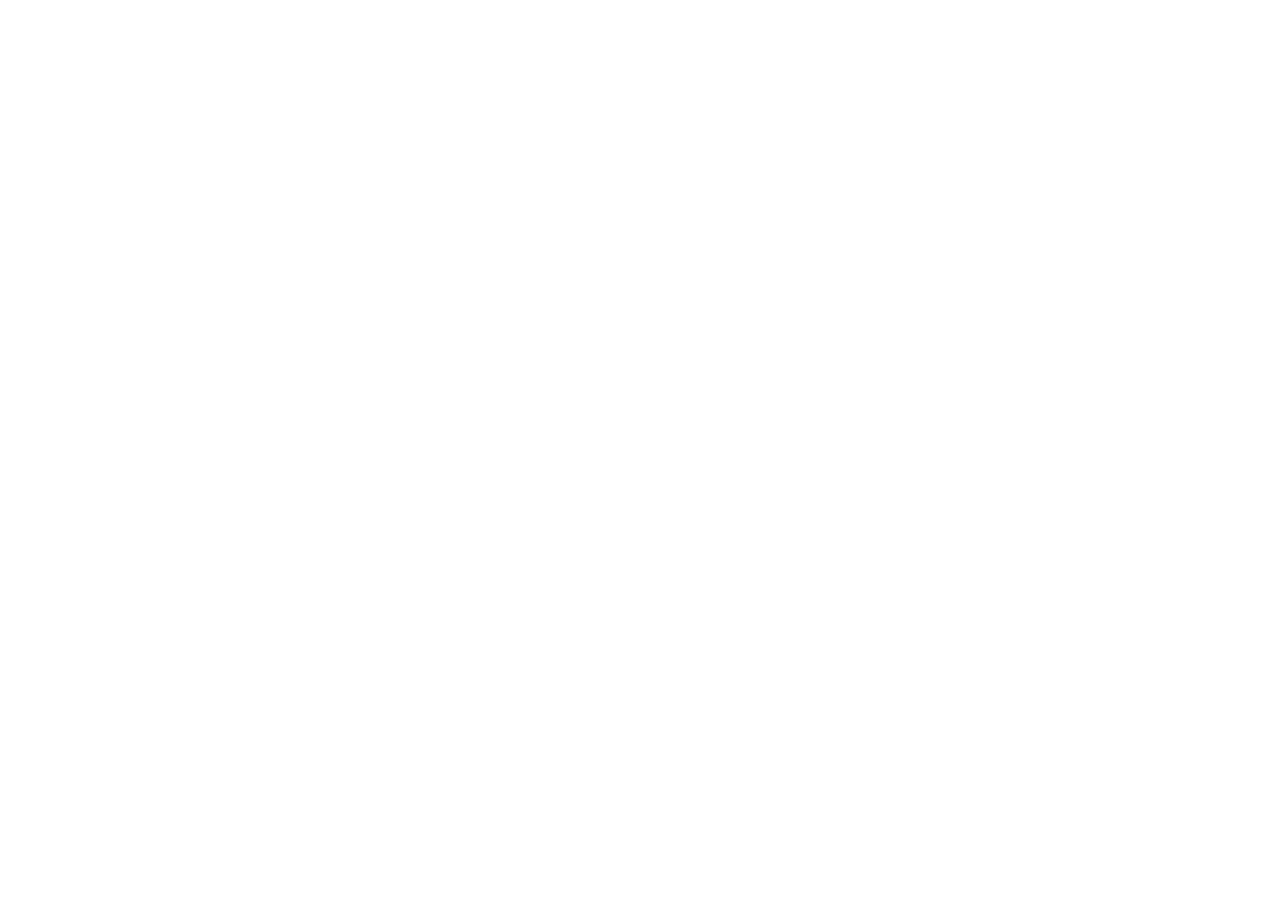
==== Gallery.html @ 12e16b08 "Primera rama" ====
<!DOCTYPE html>
<html lang="en">
<head>
    <meta charset="UTF-8">
    <meta name="viewport" content="width=device-width, initial-scale=1.0">
    <title>Galeria</title>
</head>
<body>
    
</body>
</html>
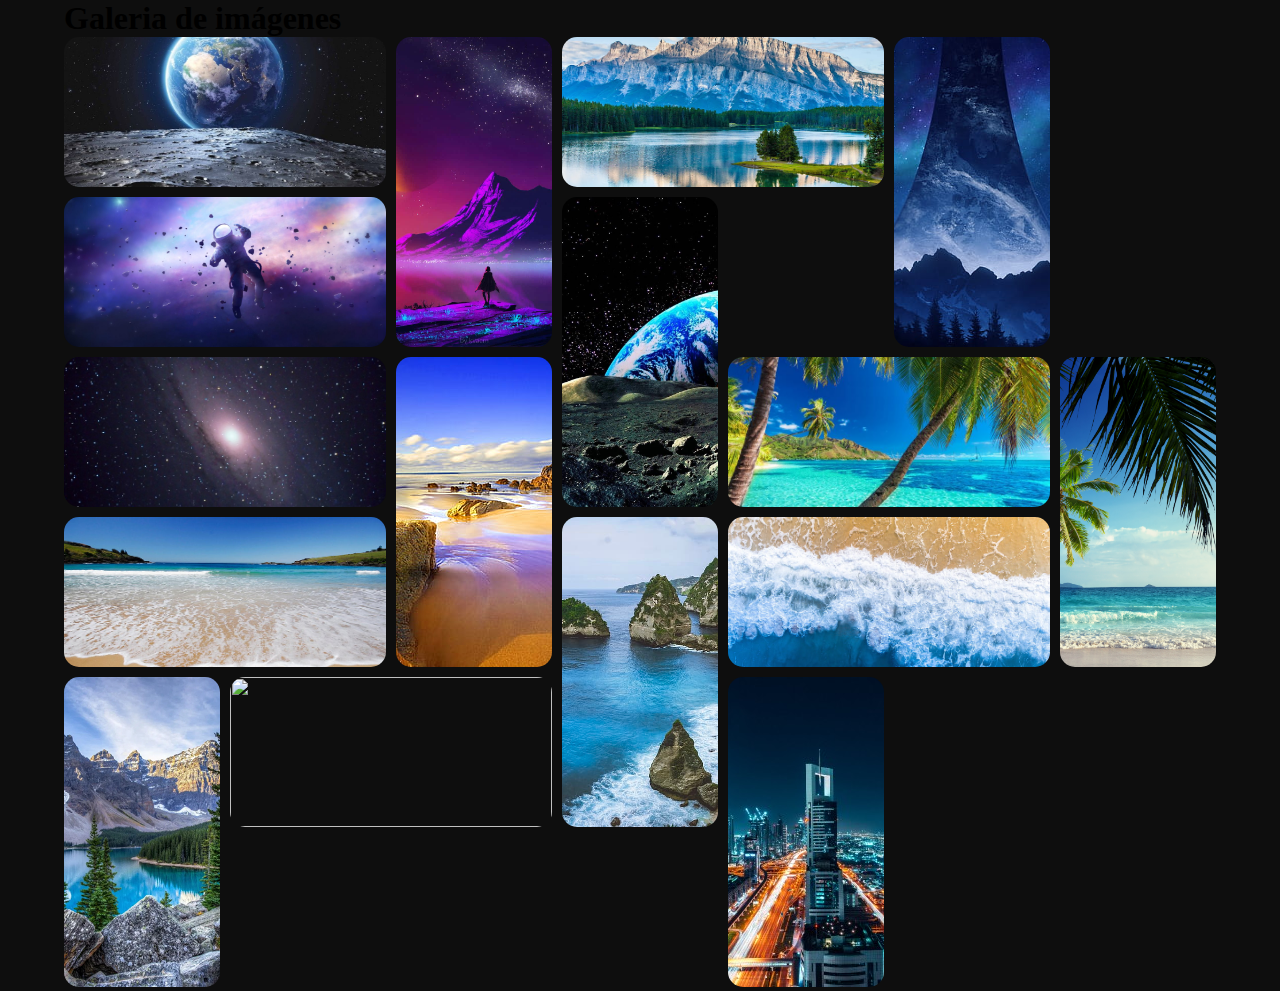
==== commit 256077b9: "Contenido en index y estilos" ====
--- a/Gallery.html
+++ b/Gallery.html
@@ -4,8 +4,33 @@
     <meta charset="UTF-8">
     <meta name="viewport" content="width=device-width, initial-scale=1.0">
     <title>Galeria</title>
+    <link rel="stylesheet" href="Style_Galery.css">
 </head>
 <body>
-    
+    <header>
+        <div class="Contenedor">
+            <div class="Titulo">
+                <h1>Galeria de imágenes</h1>
+            </div>
+            <div class="gallery"> <!-- Contenedor agregado -->
+                <div class="gallery-img-wide"><img src="/Imagenes/img1.jpg"></div>
+                <div class="gallery-img-tall"><img src="/Imagenes/img2.jpg"></div>
+                <div class="gallery-img-wide"><img src="/Imagenes/img3.jpg"></div>
+                <div class="gallery-img-tall"><img src="/Imagenes/img4.jpg"></div>
+                <div class="gallery-img-wide"><img src="/Imagenes/img5.jpg"></div>
+                <div class="gallery-img-tall"><img src="/Imagenes/img6.jpg"></div>
+                <div class="gallery-img-wide"><img src="/Imagenes/img7.jpg"></div>
+                <div class="gallery-img-tall"><img src="/Imagenes/img8.jpg"></div>
+                <div class="gallery-img-wide"><img src="/Imagenes/img9.jpg"></div>
+                <div class="gallery-img-tall"><img src="/Imagenes/img10.jpg"></div>
+                <div class="gallery-img-wide"><img src="/Imagenes/img11.jpg"></div>
+                <div class="gallery-img-tall"><img src="/Imagenes/img12.jpg"></div>
+                <div class="gallery-img-wide"><img src="/Imagenes/img13.jpg"></div>
+                <div class="gallery-img-tall"><img src="/Imagenes/img14.jpg"></div>
+                <div class="gallery-img-wide"><img src="/Imagenes/img15.jpg"></div>
+                <div class="gallery-img-tall"><img src="/Imagenes/img16.jpg"></div>
+            </div>
+        </div>
+    </header>
 </body>
-</html>+</html>
--- a/Style_Galery.css
+++ b/Style_Galery.css
@@ -0,0 +1,48 @@
+* {
+    margin: 0;
+    padding: 0;
+    box-sizing: border-box;
+}
+
+body {
+    background: #0e0e0e;
+    display: flex;
+    justify-content: center;
+    align-items: center;
+    min-height: 100vh;
+    margin: 0;
+}
+
+.gallery {
+    display: grid;
+    grid-template-columns: repeat(auto-fill, minmax(150px, 1fr)); 
+    grid-auto-rows: 150px; 
+    gap: 10px;
+    max-width: 90vw; 
+}
+
+.gallery div {
+    width: 100%;
+    height: 100%;
+    transition: transform 0.3s ease, filter 0.3s ease;
+}
+
+.gallery div img {
+    width: 100%;
+    height: 100%;
+    object-fit: cover;
+    border-radius: 15px;
+}
+
+.gallery div:hover {
+    transform: scale(1.05);
+    filter: brightness(0.8);
+}
+
+.gallery .gallery-img-wide {
+    grid-column: span 2;
+}
+
+.gallery .gallery-img-tall {
+    grid-row: span 2;
+}
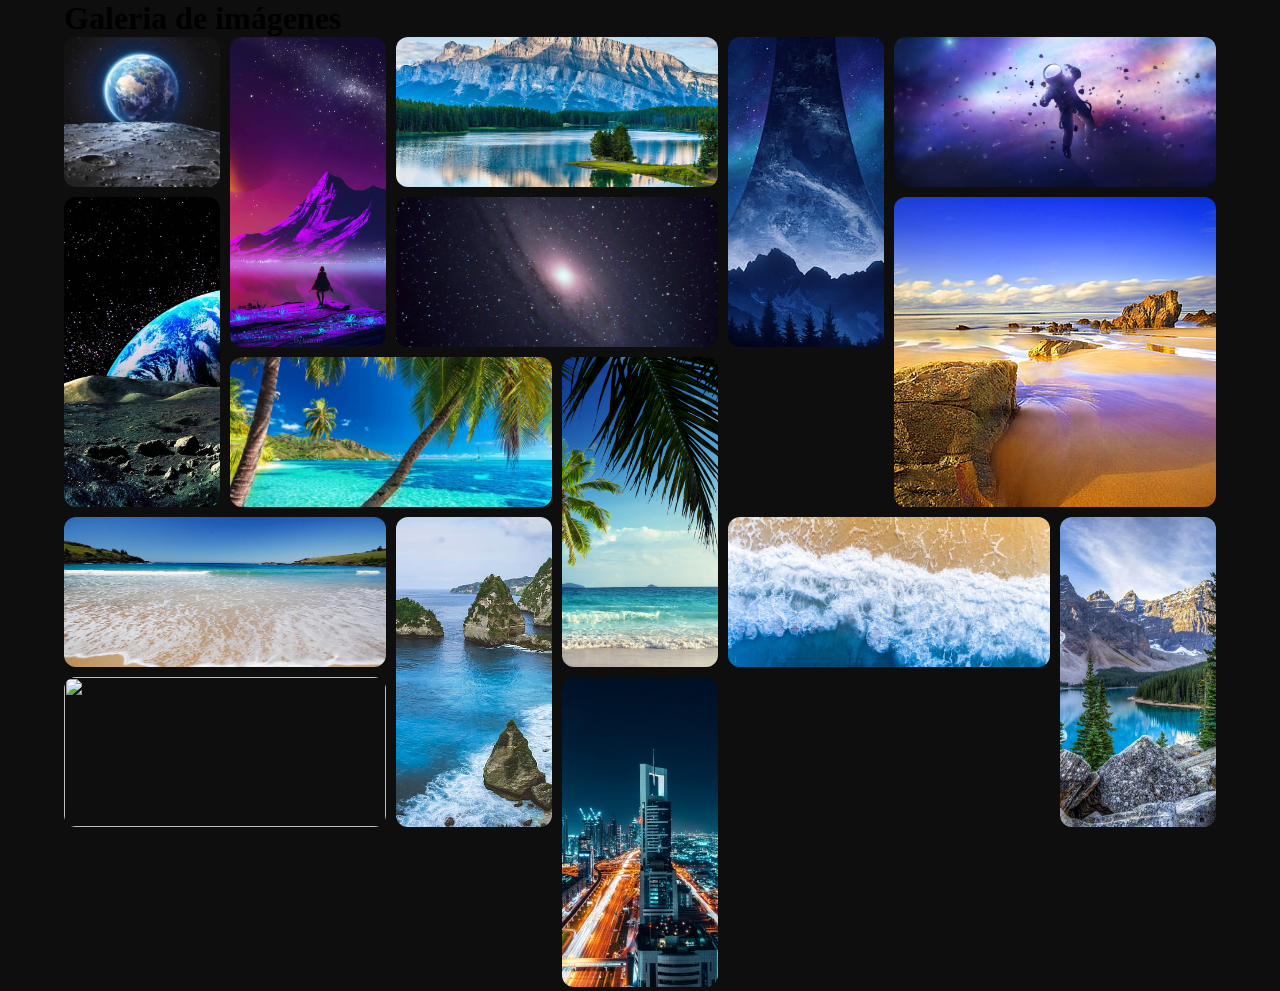
==== commit 396bd470: "Pruebas" ====
--- a/Gallery.html
+++ b/Gallery.html
@@ -13,14 +13,14 @@
                 <h1>Galeria de imágenes</h1>
             </div>
             <div class="gallery"> <!-- Contenedor agregado -->
-                <div class="gallery-img-wide"><img src="/Imagenes/img1.jpg"></div>
+                <div class="gallery-img-wide1"><img src="/Imagenes/img1.jpg"></div>
                 <div class="gallery-img-tall"><img src="/Imagenes/img2.jpg"></div>
                 <div class="gallery-img-wide"><img src="/Imagenes/img3.jpg"></div>
                 <div class="gallery-img-tall"><img src="/Imagenes/img4.jpg"></div>
                 <div class="gallery-img-wide"><img src="/Imagenes/img5.jpg"></div>
                 <div class="gallery-img-tall"><img src="/Imagenes/img6.jpg"></div>
                 <div class="gallery-img-wide"><img src="/Imagenes/img7.jpg"></div>
-                <div class="gallery-img-tall"><img src="/Imagenes/img8.jpg"></div>
+                <div class="gallery-img-tall1"><img src="/Imagenes/img8.jpg"></div>
                 <div class="gallery-img-wide"><img src="/Imagenes/img9.jpg"></div>
                 <div class="gallery-img-tall"><img src="/Imagenes/img10.jpg"></div>
                 <div class="gallery-img-wide"><img src="/Imagenes/img11.jpg"></div>
--- a/Style_Galery.css
+++ b/Style_Galery.css
@@ -31,12 +31,11 @@
     width: 100%;
     height: 100%;
     object-fit: cover;
-    border-radius: 15px;
+    border-radius: 12px;
 }
 
-.gallery div:hover {
-    transform: scale(1.05);
-    filter: brightness(0.8);
+.gallery .gallery-img-wide1{
+    grid-column: span 1;
 }
 
 .gallery .gallery-img-wide {
@@ -46,3 +45,13 @@
 .gallery .gallery-img-tall {
     grid-row: span 2;
 }
+
+.gallery .gallery-img-tall1{
+    grid-column: span 2;
+    grid-row: span 2;
+}
+
+.gallery div:hover {
+    transform: scale(1.05);
+    filter: brightness(0.5);
+}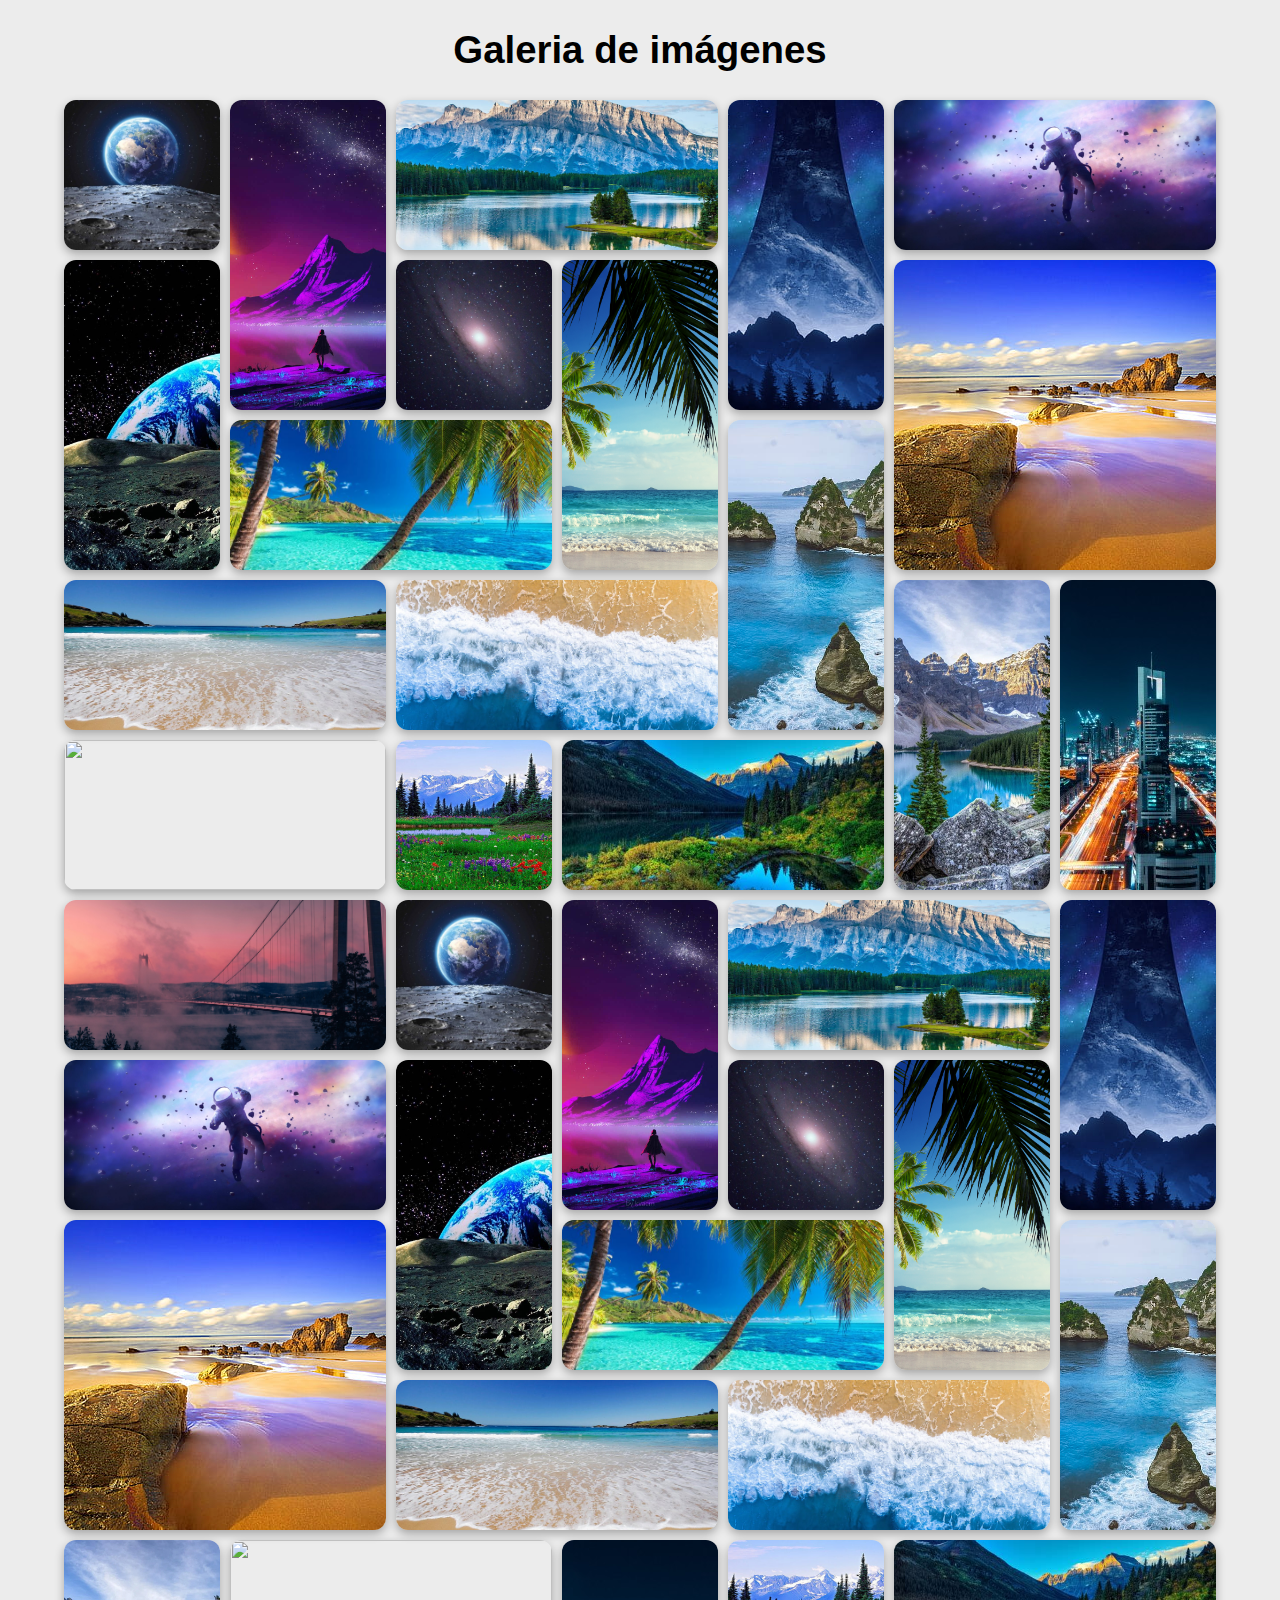
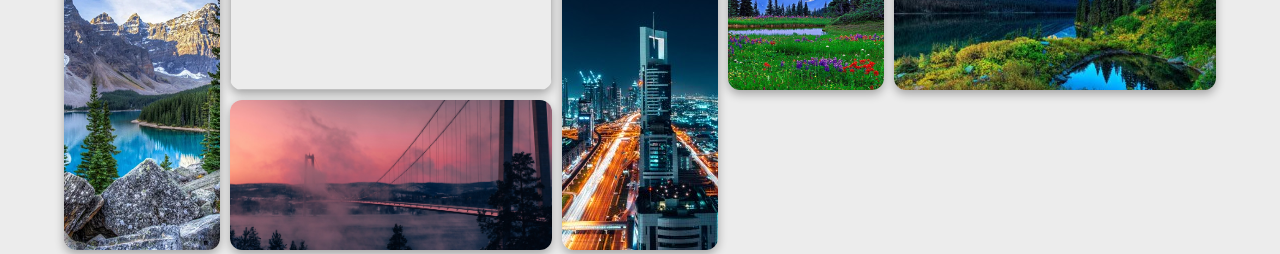
==== commit cfd16dd3: "Diseño" ====
--- a/Gallery.html
+++ b/Gallery.html
@@ -8,19 +8,19 @@
 </head>
 <body>
     <header>
-        <div class="Contenedor">
-            <div class="Titulo">
+        <div class="content">
+            <div class="title">
                 <h1>Galeria de imágenes</h1>
             </div>
             <div class="gallery"> <!-- Contenedor agregado -->
-                <div class="gallery-img-wide1"><img src="/Imagenes/img1.jpg"></div>
+                <div class="gallery-img-small"><img src="/Imagenes/img1.jpg"></div>
                 <div class="gallery-img-tall"><img src="/Imagenes/img2.jpg"></div>
                 <div class="gallery-img-wide"><img src="/Imagenes/img3.jpg"></div>
                 <div class="gallery-img-tall"><img src="/Imagenes/img4.jpg"></div>
                 <div class="gallery-img-wide"><img src="/Imagenes/img5.jpg"></div>
                 <div class="gallery-img-tall"><img src="/Imagenes/img6.jpg"></div>
-                <div class="gallery-img-wide"><img src="/Imagenes/img7.jpg"></div>
-                <div class="gallery-img-tall1"><img src="/Imagenes/img8.jpg"></div>
+                <div class="gallery-img-small"><img src="/Imagenes/img7.jpg"></div>
+                <div class="gallery-img-big"><img src="/Imagenes/img8.jpg"></div>
                 <div class="gallery-img-wide"><img src="/Imagenes/img9.jpg"></div>
                 <div class="gallery-img-tall"><img src="/Imagenes/img10.jpg"></div>
                 <div class="gallery-img-wide"><img src="/Imagenes/img11.jpg"></div>
@@ -29,6 +29,28 @@
                 <div class="gallery-img-tall"><img src="/Imagenes/img14.jpg"></div>
                 <div class="gallery-img-wide"><img src="/Imagenes/img15.jpg"></div>
                 <div class="gallery-img-tall"><img src="/Imagenes/img16.jpg"></div>
+                <div class="gallery-img-small"><img src="/Imagenes/img17.jpg"></div>
+                <div class="gallery-img-wide"><img src="/Imagenes/img18.jpg"></div>
+                <div class="gallery-img-wide"><img src="/Imagenes/img19.jpg"></div>
+                <div class="gallery-img-small"><img src="/Imagenes/img1.jpg"></div>
+                <div class="gallery-img-tall"><img src="/Imagenes/img2.jpg"></div>
+                <div class="gallery-img-wide"><img src="/Imagenes/img3.jpg"></div>
+                <div class="gallery-img-tall"><img src="/Imagenes/img4.jpg"></div>
+                <div class="gallery-img-wide"><img src="/Imagenes/img5.jpg"></div>
+                <div class="gallery-img-tall"><img src="/Imagenes/img6.jpg"></div>
+                <div class="gallery-img-small"><img src="/Imagenes/img7.jpg"></div>
+                <div class="gallery-img-big"><img src="/Imagenes/img8.jpg"></div>
+                <div class="gallery-img-wide"><img src="/Imagenes/img9.jpg"></div>
+                <div class="gallery-img-tall"><img src="/Imagenes/img10.jpg"></div>
+                <div class="gallery-img-wide"><img src="/Imagenes/img11.jpg"></div>
+                <div class="gallery-img-tall"><img src="/Imagenes/img12.jpg"></div>
+                <div class="gallery-img-wide"><img src="/Imagenes/img13.jpg"></div>
+                <div class="gallery-img-tall"><img src="/Imagenes/img14.jpg"></div>
+                <div class="gallery-img-wide"><img src="/Imagenes/img15.jpg"></div>
+                <div class="gallery-img-tall"><img src="/Imagenes/img16.jpg"></div>
+                <div class="gallery-img-small"><img src="/Imagenes/img17.jpg"></div>
+                <div class="gallery-img-wide"><img src="/Imagenes/img18.jpg"></div>
+                <div class="gallery-img-wide"><img src="/Imagenes/img19.jpg"></div>
             </div>
         </div>
     </header>
--- a/Style_Galery.css
+++ b/Style_Galery.css
@@ -5,12 +5,26 @@
 }
 
 body {
-    background: #0e0e0e;
+    background: #ececec;
     display: flex;
     justify-content: center;
     align-items: center;
     min-height: 100vh;
     margin: 0;
+}
+
+.content .title{
+    display: flex;
+    justify-content: center;
+    align-items: center;
+    width: 100%;
+    height: 100px;
+}
+
+.content .title h1{
+    font-family: sans-serif;;
+    font-size: clamp(1.5rem, 3vw, 3rem);
+    color: #000000;
 }
 
 .gallery {
@@ -19,6 +33,7 @@
     grid-auto-rows: 150px; 
     gap: 10px;
     max-width: 90vw; 
+    grid-auto-flow: dense; /* ✅ Llena espacios en blanco */
 }
 
 .gallery div {
@@ -32,9 +47,10 @@
     height: 100%;
     object-fit: cover;
     border-radius: 12px;
+    box-shadow: 0 4px 10px rgba(0, 0, 0, 0.3);;
 }
 
-.gallery .gallery-img-wide1{
+.gallery .gallery-img-small{
     grid-column: span 1;
 }
 
@@ -46,12 +62,12 @@
     grid-row: span 2;
 }
 
-.gallery .gallery-img-tall1{
+.gallery .gallery-img-big{
     grid-column: span 2;
     grid-row: span 2;
 }
 
 .gallery div:hover {
-    transform: scale(1.05);
-    filter: brightness(0.5);
+    transform: scale(1.02);
+    filter: brightness(0.8);
 }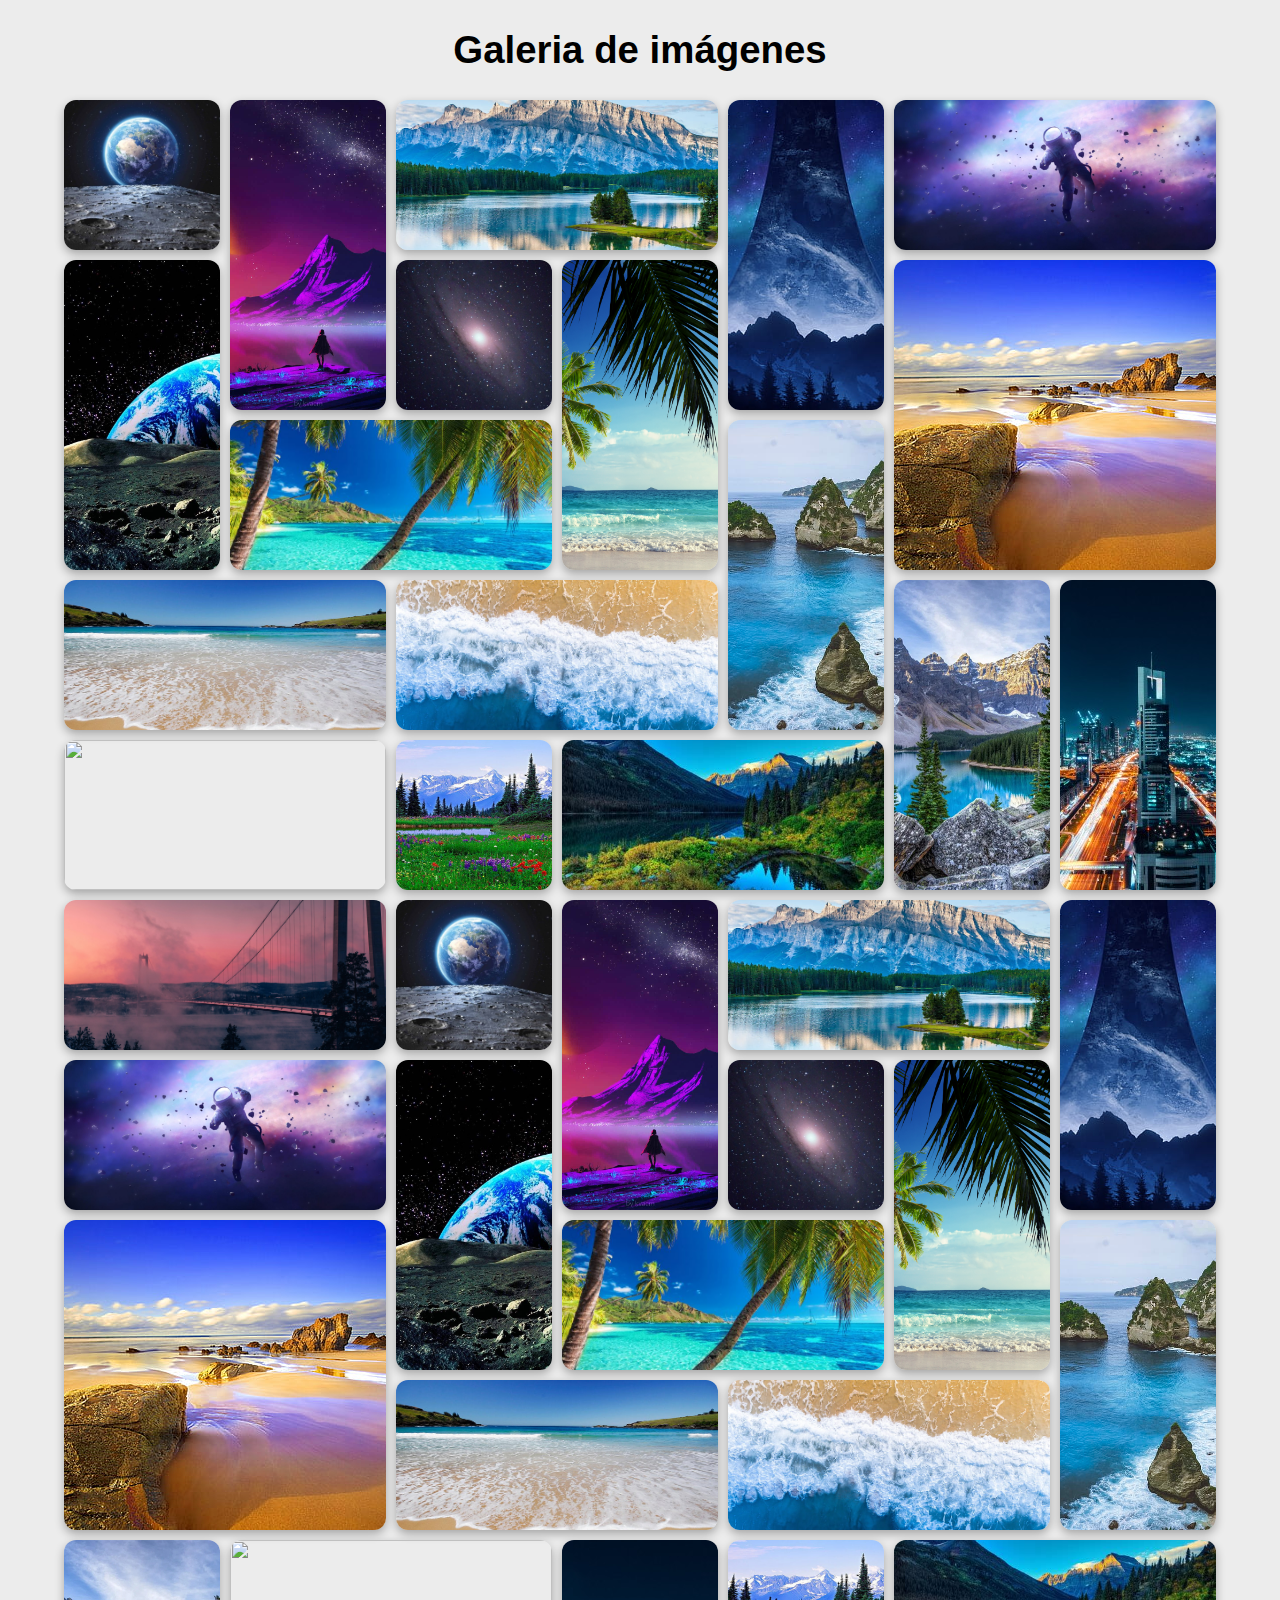
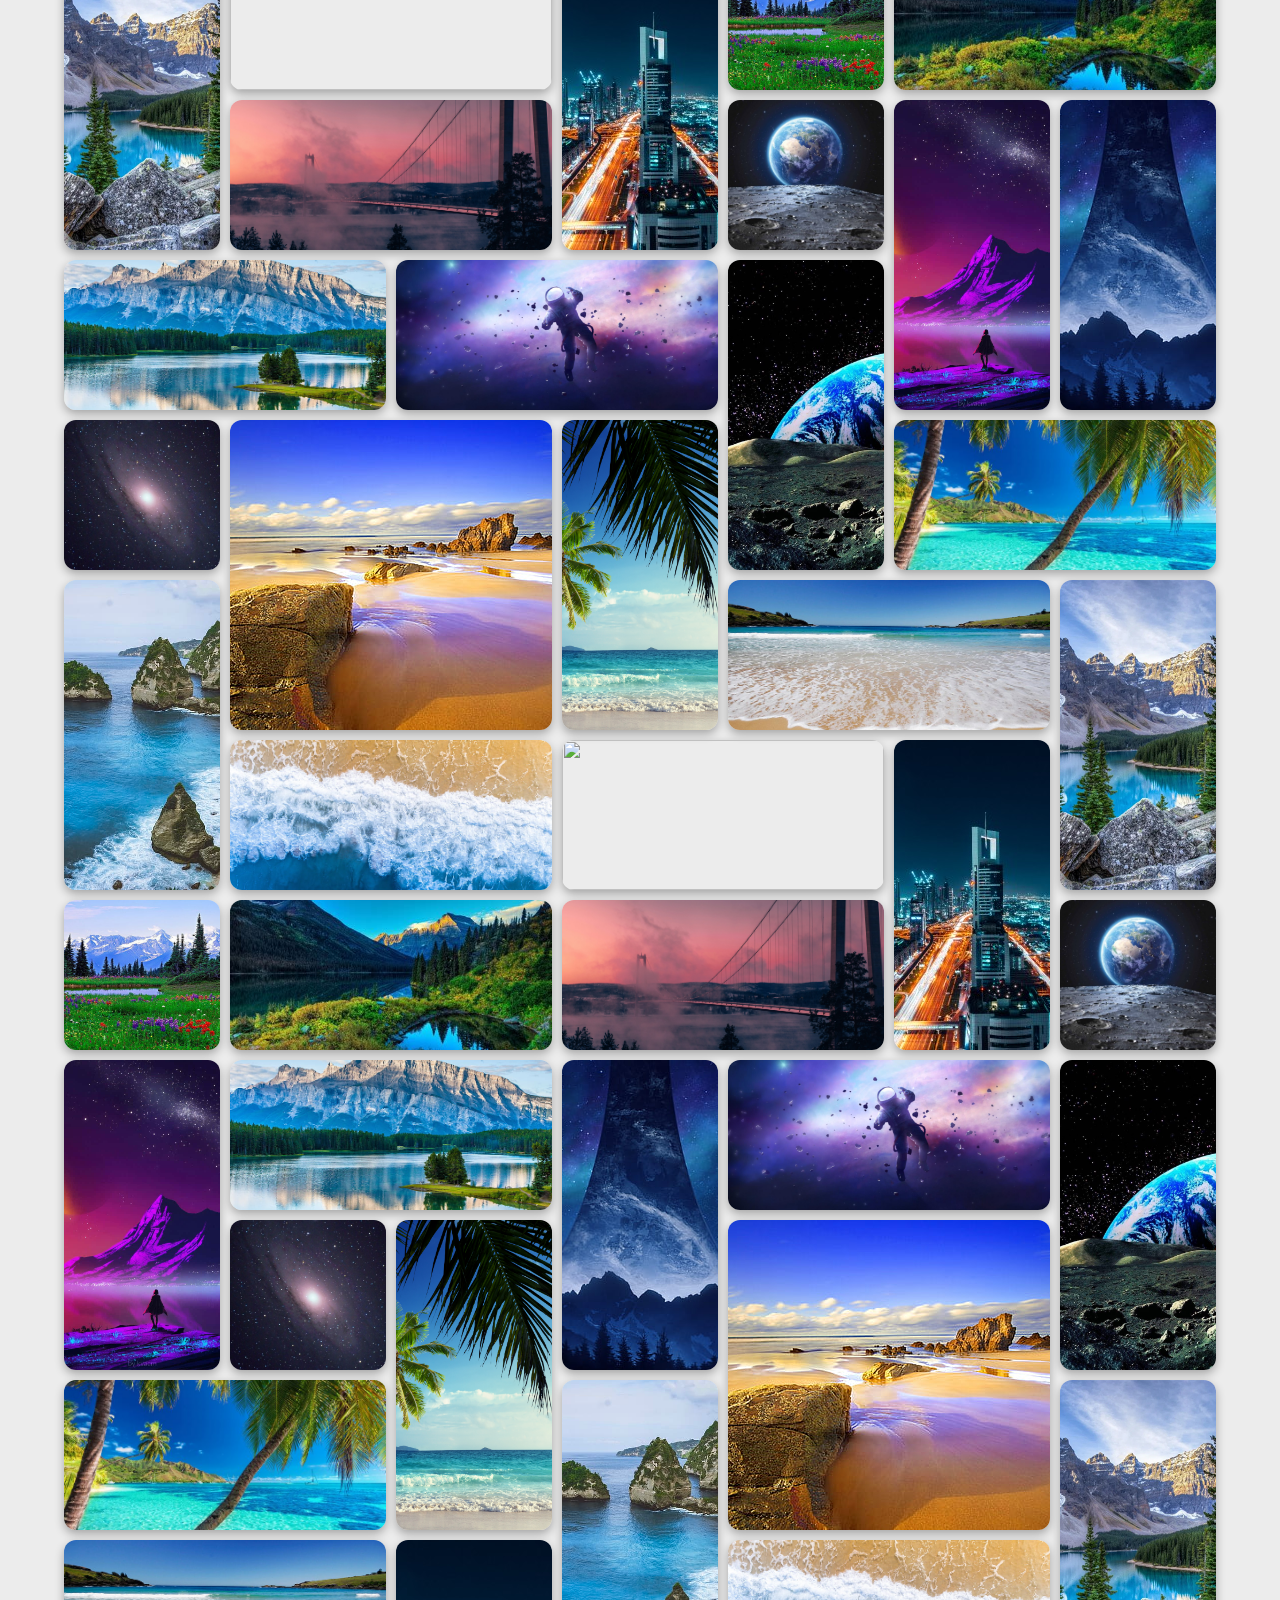
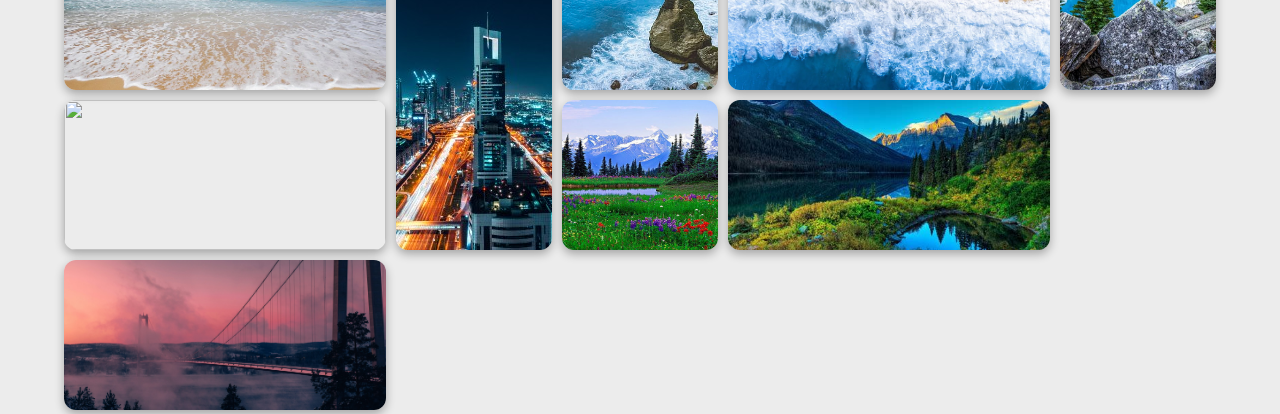
==== commit 8ee1e583: "Se agrga animacion" ====
--- a/Gallery.html
+++ b/Gallery.html
@@ -51,8 +51,52 @@
                 <div class="gallery-img-small"><img src="/Imagenes/img17.jpg"></div>
                 <div class="gallery-img-wide"><img src="/Imagenes/img18.jpg"></div>
                 <div class="gallery-img-wide"><img src="/Imagenes/img19.jpg"></div>
+                <div class="gallery-img-small"><img src="/Imagenes/img1.jpg"></div>
+                <div class="gallery-img-tall"><img src="/Imagenes/img2.jpg"></div>
+                <div class="gallery-img-wide"><img src="/Imagenes/img3.jpg"></div>
+                <div class="gallery-img-tall"><img src="/Imagenes/img4.jpg"></div>
+                <div class="gallery-img-wide"><img src="/Imagenes/img5.jpg"></div>
+                <div class="gallery-img-tall"><img src="/Imagenes/img6.jpg"></div>
+                <div class="gallery-img-small"><img src="/Imagenes/img7.jpg"></div>
+                <div class="gallery-img-big"><img src="/Imagenes/img8.jpg"></div>
+                <div class="gallery-img-wide"><img src="/Imagenes/img9.jpg"></div>
+                <div class="gallery-img-tall"><img src="/Imagenes/img10.jpg"></div>
+                <div class="gallery-img-wide"><img src="/Imagenes/img11.jpg"></div>
+                <div class="gallery-img-tall"><img src="/Imagenes/img12.jpg"></div>
+                <div class="gallery-img-wide"><img src="/Imagenes/img13.jpg"></div>
+                <div class="gallery-img-tall"><img src="/Imagenes/img14.jpg"></div>
+                <div class="gallery-img-wide"><img src="/Imagenes/img15.jpg"></div>
+                <div class="gallery-img-tall"><img src="/Imagenes/img16.jpg"></div>
+                <div class="gallery-img-small"><img src="/Imagenes/img17.jpg"></div>
+                <div class="gallery-img-wide"><img src="/Imagenes/img18.jpg"></div>
+                <div class="gallery-img-wide"><img src="/Imagenes/img19.jpg"></div>
+                <div class="gallery-img-small"><img src="/Imagenes/img1.jpg"></div>
+                <div class="gallery-img-tall"><img src="/Imagenes/img2.jpg"></div>
+                <div class="gallery-img-wide"><img src="/Imagenes/img3.jpg"></div>
+                <div class="gallery-img-tall"><img src="/Imagenes/img4.jpg"></div>
+                <div class="gallery-img-wide"><img src="/Imagenes/img5.jpg"></div>
+                <div class="gallery-img-tall"><img src="/Imagenes/img6.jpg"></div>
+                <div class="gallery-img-small"><img src="/Imagenes/img7.jpg"></div>
+                <div class="gallery-img-big"><img src="/Imagenes/img8.jpg"></div>
+                <div class="gallery-img-wide"><img src="/Imagenes/img9.jpg"></div>
+                <div class="gallery-img-tall"><img src="/Imagenes/img10.jpg"></div>
+                <div class="gallery-img-wide"><img src="/Imagenes/img11.jpg"></div>
+                <div class="gallery-img-tall"><img src="/Imagenes/img12.jpg"></div>
+                <div class="gallery-img-wide"><img src="/Imagenes/img13.jpg"></div>
+                <div class="gallery-img-tall"><img src="/Imagenes/img14.jpg"></div>
+                <div class="gallery-img-wide"><img src="/Imagenes/img15.jpg"></div>
+                <div class="gallery-img-tall"><img src="/Imagenes/img16.jpg"></div>
+                <div class="gallery-img-small"><img src="/Imagenes/img17.jpg"></div>
+                <div class="gallery-img-wide"><img src="/Imagenes/img18.jpg"></div>
+                <div class="gallery-img-wide"><img src="/Imagenes/img19.jpg"></div>
+            </div>
+            
+            <div class="modal">
+                <span class="close">&times;</span>
+                <img class="modal-content" id="imgAmpliada">
             </div>
         </div>
     </header>
+    <script src="script.js"></script>
 </body>
 </html>
--- a/Style_Galery.css
+++ b/Style_Galery.css
@@ -33,7 +33,7 @@
     grid-auto-rows: 150px; 
     gap: 10px;
     max-width: 90vw; 
-    grid-auto-flow: dense; /* ✅ Llena espacios en blanco */
+    grid-auto-flow: dense;
 }
 
 .gallery div {
@@ -70,4 +70,50 @@
 .gallery div:hover {
     transform: scale(1.02);
     filter: brightness(0.8);
-}+}
+
+/* Estilos para el modal */
+.modal {
+    display: none; /* Oculto por defecto */
+    position: fixed;
+    z-index: 1000;
+    left: 0;
+    top: 0;
+    width: 100%;
+    height: 100%;
+    background-color: rgba(0, 0, 0, 0.8);
+    display: flex;
+    justify-content: center;
+    align-items: center;
+    opacity: 0;
+    transition: opacity 0.3s ease-in-out;
+}
+
+/* Imagen ampliada con animación */
+.modal-content {
+    max-width: 80%;
+    max-height: 80%;
+    border-radius: 10px;
+    box-shadow: 0 4px 10px rgba(255, 255, 255, 0.3);
+    transform: scale(0.5); /* Empieza pequeña */
+    transition: transform 0.3s ease-in-out;
+}
+
+/* Clase que activa la animación */
+.modal.show {
+    opacity: 1;
+}
+
+.modal.show .modal-content {
+    transform: scale(1); /* Expande la imagen */
+}
+
+/* Botón para cerrar */
+.close {
+    position: absolute;
+    top: 15px;
+    right: 25px;
+    font-size: 30px;
+    color: white;
+    cursor: pointer;
+}
